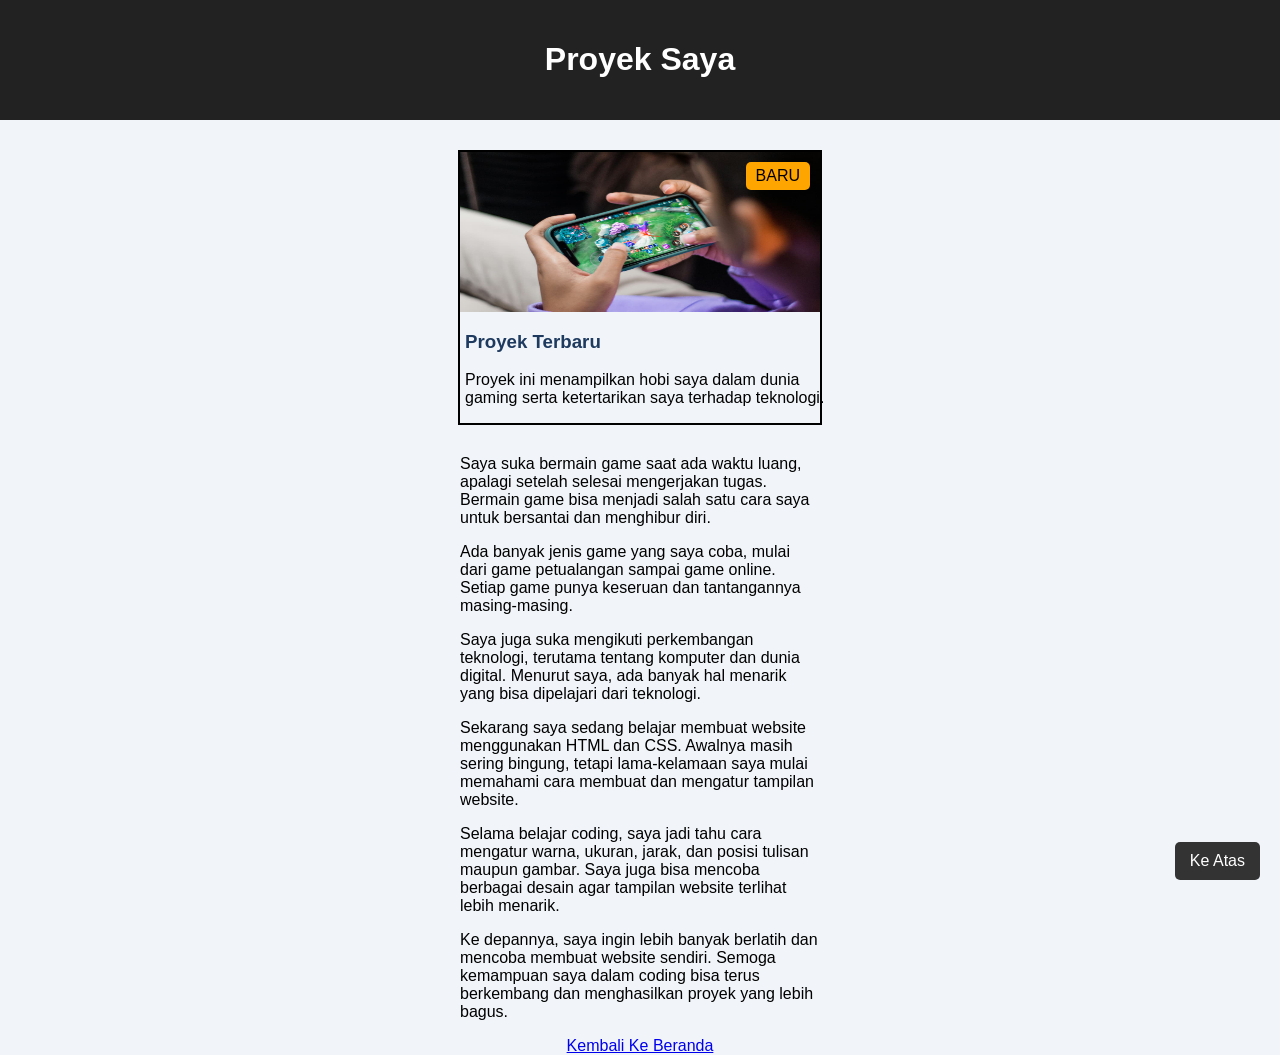
==== components/card-badge.html @ 1533a398 "feat: add card badge and back to top button" ====
<!DOCTYPE html>
<html lang="en">
<head>
    <meta charset="UTF-8">
    <meta name="viewport" content="width=device-width, initial-scale=1.0">
    <title>Card Badge</title>
    <style>
body {
    margin: 0;
    font-family: Arial, sans-serif;
    background-color: #F1F5F9;
}
#top{
    padding: 20px;
    background-color: #222;
    color: white;
    text-align: center;
}
.card {
    position: relative;
    width: 360px;
    margin: 30px auto;
    border: 2px solid black;
}
.card img {
    width: 100%;
    height: 160px;
    display: block;
}
.card .badge {
    position: absolute;
    top: 10px;
    right: 10px;
    background-color: orange;
    border-radius: 5px;
    padding: 5px 10px;
}
.back-to-top {
    position: fixed;
    bottom: 20px;
    right: 20px;
    z-index: 1000;
    background-color: #333;
    color: white;
    padding: 10px 15px;
    text-decoration: none;
    border-radius: 5px;
}

.back-to-top:hover {
    background-color: orange;
}
main p{
    width: 360px;
    margin: 16px auto;
}
footer {
    text-align: center;
}
h3 {
    margin-left: 5px;
    color: #1E3A5F;
}
#introduction {
    margin-left: 5px;
}

    </style>
</head>
<body>
    <header id="top">
        <h1>Proyek Saya</h1>
    </header>
    <main>
        <div class="card">
        <img src="../assets/images/hobi-gaming.jpg" alt="hobi alexis ">
        <span class="badge">BARU</span>
        <h3>Proyek Terbaru</h3>
        <p id="introduction">Proyek ini menampilkan hobi saya dalam dunia gaming serta ketertarikan saya terhadap teknologi.</p>
        </div>
       <p>Saya suka bermain game saat ada waktu luang, apalagi setelah selesai mengerjakan tugas. Bermain game bisa menjadi salah satu cara saya untuk bersantai dan menghibur diri.</p>

<p>Ada banyak jenis game yang saya coba, mulai dari game petualangan sampai game online. Setiap game punya keseruan dan tantangannya masing-masing.</p>

<p>Saya juga suka mengikuti perkembangan teknologi, terutama tentang komputer dan dunia digital. Menurut saya, ada banyak hal menarik yang bisa dipelajari dari teknologi.</p>

<p>Sekarang saya sedang belajar membuat website menggunakan HTML dan CSS. Awalnya masih sering bingung, tetapi lama-kelamaan saya mulai memahami cara membuat dan mengatur tampilan website.</p>

<p>Selama belajar coding, saya jadi tahu cara mengatur warna, ukuran, jarak, dan posisi tulisan maupun gambar. Saya juga bisa mencoba berbagai desain agar tampilan website terlihat lebih menarik.</p>

<p>Ke depannya, saya ingin lebih banyak berlatih dan mencoba membuat website sendiri. Semoga kemampuan saya dalam coding bisa terus berkembang dan menghasilkan proyek yang lebih bagus.</p>

    </main>
    <footer>
        <a href="../index.html">Kembali Ke Beranda</a>
    </footer>

    <a href="#top" class="back-to-top">Ke Atas</a>
</body>
</html>
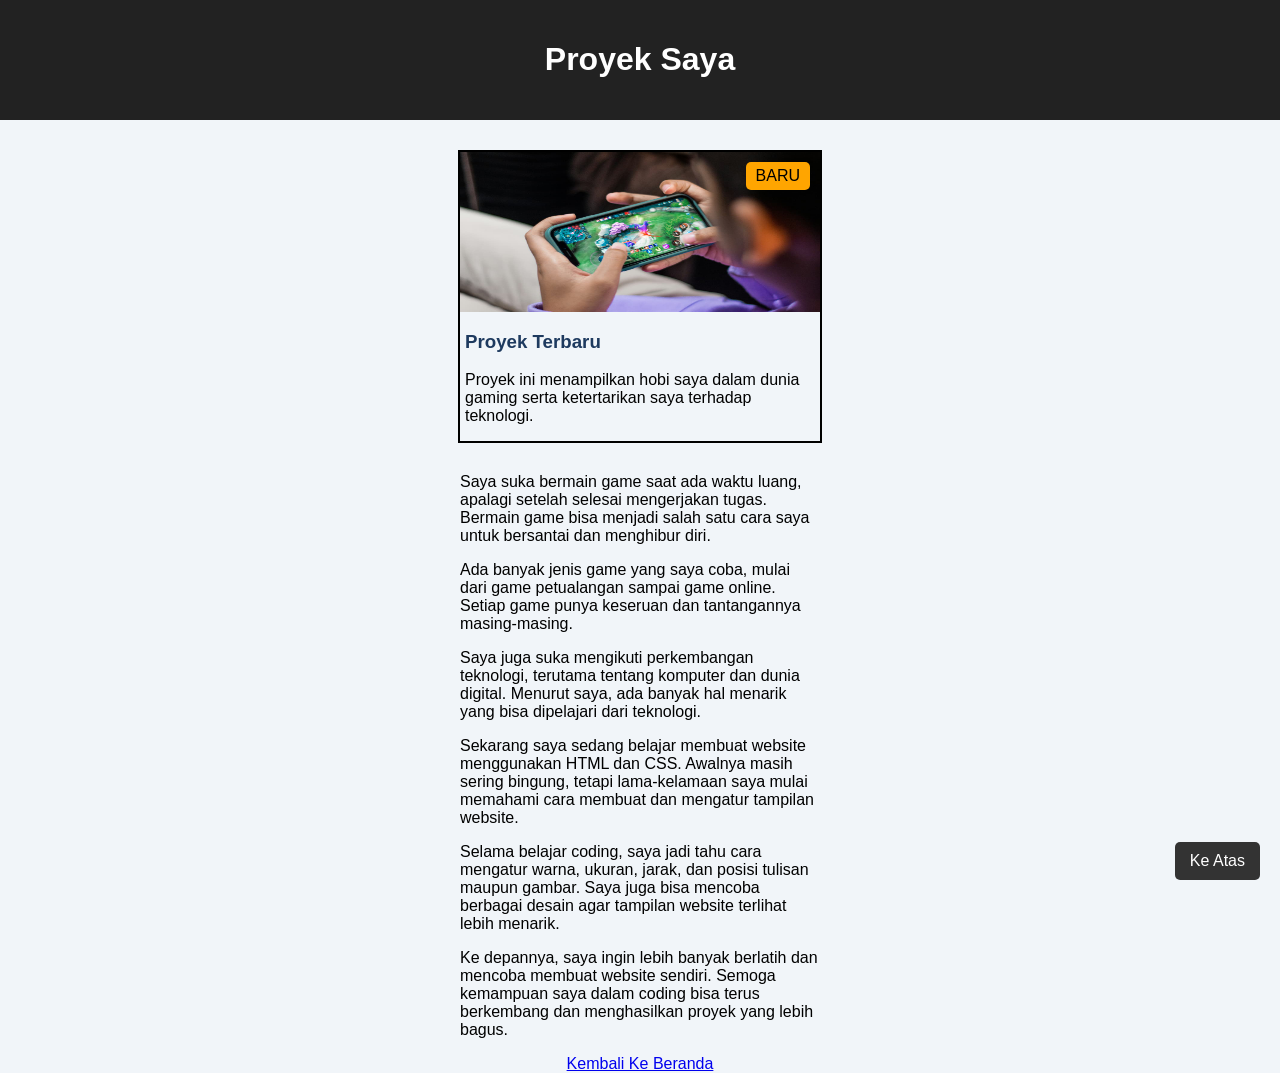
==== commit e16f1271: "fix: improve card badge formatting and layout" ====
--- a/components/card-badge.html
+++ b/components/card-badge.html
@@ -1,3 +1,4 @@
+
 <!DOCTYPE html>
 <html lang="en">
 <head>
@@ -5,96 +6,117 @@
     <meta name="viewport" content="width=device-width, initial-scale=1.0">
     <title>Card Badge</title>
     <style>
-body {
-    margin: 0;
-    font-family: Arial, sans-serif;
-    background-color: #F1F5F9;
-}
-#top{
-    padding: 20px;
-    background-color: #222;
-    color: white;
-    text-align: center;
-}
-.card {
-    position: relative;
-    width: 360px;
-    margin: 30px auto;
-    border: 2px solid black;
-}
-.card img {
-    width: 100%;
-    height: 160px;
-    display: block;
-}
-.card .badge {
-    position: absolute;
-    top: 10px;
-    right: 10px;
-    background-color: orange;
-    border-radius: 5px;
-    padding: 5px 10px;
-}
-.back-to-top {
-    position: fixed;
-    bottom: 20px;
-    right: 20px;
-    z-index: 1000;
-    background-color: #333;
-    color: white;
-    padding: 10px 15px;
-    text-decoration: none;
-    border-radius: 5px;
-}
+        /* Mengatur tampilan dasar halaman */
+        body {
+            width: 100%;
+            margin: 0;
+            font-family: Arial, sans-serif;
+            background-color: #F1F5F9;
+        }
 
-.back-to-top:hover {
-    background-color: orange;
-}
-main p{
-    width: 360px;
-    margin: 16px auto;
-}
-footer {
-    text-align: center;
-}
-h3 {
-    margin-left: 5px;
-    color: #1E3A5F;
-}
-#introduction {
-    margin-left: 5px;
-}
+        /* Mengatur tampilan header */
+        #top {
+            padding: 20px;
+            background-color: #222;
+            color: white;
+            text-align: center;
+        }
 
+        /* Mengatur tampilan kartu proyek */
+        .card {
+            position: relative;
+            width: 360px;
+            margin: 30px auto;
+            border: 2px solid black;
+        }
+
+        .card img {
+            width: 100%;
+            height: 160px;
+            display: block;
+        }
+
+        /* Mengatur posisi dan tampilan badge */
+        .card .badge {
+            position: absolute;
+            top: 10px;
+            right: 10px;
+            background-color: orange;
+            border-radius: 5px;
+            padding: 5px 10px;
+        }
+
+        /* Mengatur tombol kembali ke atas */
+        .back-to-top {
+            position: fixed;
+            bottom: 20px;
+            right: 20px;
+            z-index: 1000;
+            background-color: #333;
+            color: white;
+            padding: 10px 15px;
+            text-decoration: none;
+            border-radius: 5px;
+        }
+
+        .back-to-top:hover {
+            background-color: orange;
+        }
+
+        /* Mengatur lebar dan jarak paragraf */
+        main p {
+            width: 360px;
+            margin: 16px auto;
+        }
+
+        footer {
+            text-align: center;
+        }
+
+        /* Mengatur tampilan judul kartu */
+        h3 {
+            margin-left: 5px;
+            color: #1E3A5F;
+        }
+
+        /* Menyesuaikan teks introduction dengan lebar kartu */
+        #introduction {
+            width: calc(100% - 10px);
+            margin-left: 5px;
+        }
     </style>
 </head>
+
 <body>
     <header id="top">
         <h1>Proyek Saya</h1>
     </header>
+
     <main>
         <div class="card">
-        <img src="../assets/images/hobi-gaming.jpg" alt="hobi alexis ">
-        <span class="badge">BARU</span>
-        <h3>Proyek Terbaru</h3>
-        <p id="introduction">Proyek ini menampilkan hobi saya dalam dunia gaming serta ketertarikan saya terhadap teknologi.</p>
+            <img src="../assets/images/hobi-gaming.jpg" alt="hobi alexis">
+            <span class="badge">BARU</span>
+            <h3>Proyek Terbaru</h3>
+            <p id="introduction">Proyek ini menampilkan hobi saya dalam dunia gaming serta ketertarikan saya terhadap teknologi.</p>
         </div>
-       <p>Saya suka bermain game saat ada waktu luang, apalagi setelah selesai mengerjakan tugas. Bermain game bisa menjadi salah satu cara saya untuk bersantai dan menghibur diri.</p>
 
-<p>Ada banyak jenis game yang saya coba, mulai dari game petualangan sampai game online. Setiap game punya keseruan dan tantangannya masing-masing.</p>
+        <p>Saya suka bermain game saat ada waktu luang, apalagi setelah selesai mengerjakan tugas. Bermain game bisa menjadi salah satu cara saya untuk bersantai dan menghibur diri.</p>
 
-<p>Saya juga suka mengikuti perkembangan teknologi, terutama tentang komputer dan dunia digital. Menurut saya, ada banyak hal menarik yang bisa dipelajari dari teknologi.</p>
+        <p>Ada banyak jenis game yang saya coba, mulai dari game petualangan sampai game online. Setiap game punya keseruan dan tantangannya masing-masing.</p>
 
-<p>Sekarang saya sedang belajar membuat website menggunakan HTML dan CSS. Awalnya masih sering bingung, tetapi lama-kelamaan saya mulai memahami cara membuat dan mengatur tampilan website.</p>
+        <p>Saya juga suka mengikuti perkembangan teknologi, terutama tentang komputer dan dunia digital. Menurut saya, ada banyak hal menarik yang bisa dipelajari dari teknologi.</p>
 
-<p>Selama belajar coding, saya jadi tahu cara mengatur warna, ukuran, jarak, dan posisi tulisan maupun gambar. Saya juga bisa mencoba berbagai desain agar tampilan website terlihat lebih menarik.</p>
+        <p>Sekarang saya sedang belajar membuat website menggunakan HTML dan CSS. Awalnya masih sering bingung, tetapi lama-kelamaan saya mulai memahami cara membuat dan mengatur tampilan website.</p>
 
-<p>Ke depannya, saya ingin lebih banyak berlatih dan mencoba membuat website sendiri. Semoga kemampuan saya dalam coding bisa terus berkembang dan menghasilkan proyek yang lebih bagus.</p>
+        <p>Selama belajar coding, saya jadi tahu cara mengatur warna, ukuran, jarak, dan posisi tulisan maupun gambar. Saya juga bisa mencoba berbagai desain agar tampilan website terlihat lebih menarik.</p>
 
+        <p>Ke depannya, saya ingin lebih banyak berlatih dan mencoba membuat website sendiri. Semoga kemampuan saya dalam coding bisa terus berkembang dan menghasilkan proyek yang lebih bagus.</p>
     </main>
+
     <footer>
         <a href="../index.html">Kembali Ke Beranda</a>
     </footer>
 
     <a href="#top" class="back-to-top">Ke Atas</a>
 </body>
-</html>+</html>
